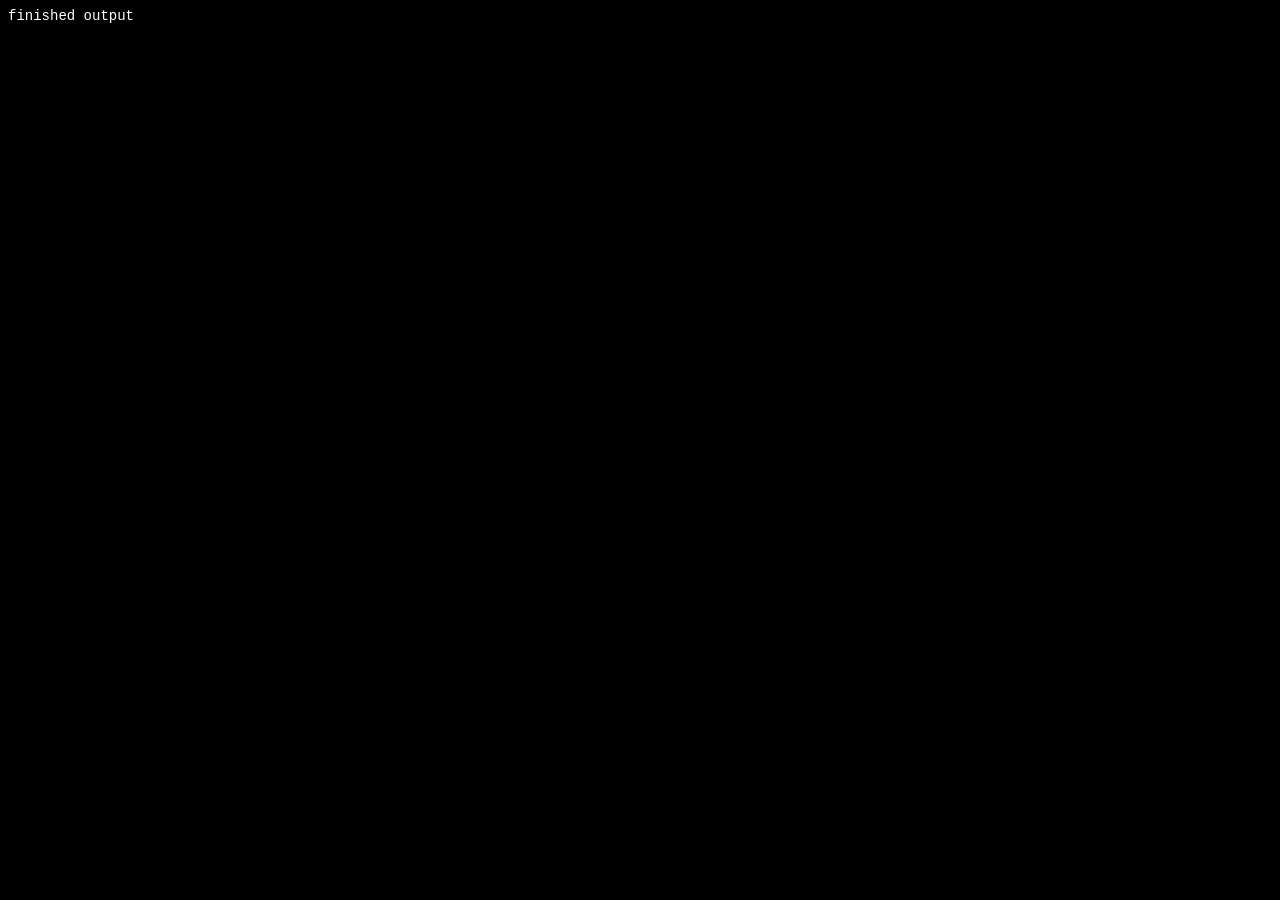
==== tools/console/renderer_harness.html @ 3ce99c1a "Fix console input, process controls and retained renderer lifecycle" ====
<!doctype html>
<html><head><meta charset="utf-8">
<link rel="stylesheet" href="../../app/src/main/assets/console/xterm.css">
<style>#terminal { width: 640px; height: 320px; }</style>
<script>
const replies = [];
const pending = new Map();
let failed = false;
window.ConsoleBridge = {
  ready() {}, resize() {}, failed() { failed = true; }, input(data) { replies.push(data); },
  rendered(sequence) { pending.get(sequence)?.(); pending.delete(sequence); }
};
</script>
<script src="../../app/src/main/assets/console/xterm.js"></script>
<script src="../../app/src/main/assets/console/addon-fit.js"></script>
<script src="../../app/src/main/assets/console/console.js"></script>
<script defer src="renderer_test.js"></script>
</head><body><div id="terminal"></div><pre id="result">RUNNING</pre></body></html>
---- app/src/main/assets/console/xterm.css ----
/**
 * Copyright (c) 2014 The xterm.js authors. All rights reserved.
 * Copyright (c) 2012-2013, Christopher Jeffrey (MIT License)
 * https://github.com/chjj/term.js
 * @license MIT
 *
 * Permission is hereby granted, free of charge, to any person obtaining a copy
 * of this software and associated documentation files (the "Software"), to deal
 * in the Software without restriction, including without limitation the rights
 * to use, copy, modify, merge, publish, distribute, sublicense, and/or sell
 * copies of the Software, and to permit persons to whom the Software is
 * furnished to do so, subject to the following conditions:
 *
 * The above copyright notice and this permission notice shall be included in
 * all copies or substantial portions of the Software.
 *
 * THE SOFTWARE IS PROVIDED "AS IS", WITHOUT WARRANTY OF ANY KIND, EXPRESS OR
 * IMPLIED, INCLUDING BUT NOT LIMITED TO THE WARRANTIES OF MERCHANTABILITY,
 * FITNESS FOR A PARTICULAR PURPOSE AND NONINFRINGEMENT. IN NO EVENT SHALL THE
 * AUTHORS OR COPYRIGHT HOLDERS BE LIABLE FOR ANY CLAIM, DAMAGES OR OTHER
 * LIABILITY, WHETHER IN AN ACTION OF CONTRACT, TORT OR OTHERWISE, ARISING FROM,
 * OUT OF OR IN CONNECTION WITH THE SOFTWARE OR THE USE OR OTHER DEALINGS IN
 * THE SOFTWARE.
 *
 * Originally forked from (with the author's permission):
 *   Fabrice Bellard's javascript vt100 for jslinux:
 *   http://bellard.org/jslinux/
 *   Copyright (c) 2011 Fabrice Bellard
 *   The original design remains. The terminal itself
 *   has been extended to include xterm CSI codes, among
 *   other features.
 */

/**
 *  Default styles for xterm.js
 */

.xterm {
    cursor: text;
    position: relative;
    user-select: none;
    -ms-user-select: none;
    -webkit-user-select: none;
}

.xterm.focus,
.xterm:focus {
    outline: none;
}

.xterm .xterm-helpers {
    position: absolute;
    top: 0;
    /**
     * The z-index of the helpers must be higher than the canvases in order for
     * IMEs to appear on top.
     */
    z-index: 5;
}

.xterm .xterm-helper-textarea {
    padding: 0;
    border: 0;
    margin: 0;
    /* Move textarea out of the screen to the far left, so that the cursor is not visible */
    position: absolute;
    opacity: 0;
    left: -9999em;
    top: 0;
    width: 0;
    height: 0;
    z-index: -5;
    /** Prevent wrapping so the IME appears against the textarea at the correct position */
    white-space: nowrap;
    overflow: hidden;
    resize: none;
}

.xterm .composition-view {
    /* TODO: Composition position got messed up somewhere */
    background: #000;
    color: #FFF;
    display: none;
    position: absolute;
    white-space: nowrap;
    z-index: 1;
}

.xterm .composition-view.active {
    display: block;
}

.xterm .xterm-viewport {
    /* On OS X this is required in order for the scroll bar to appear fully opaque */
    background-color: #000;
    overflow-y: scroll;
    cursor: default;
    position: absolute;
    right: 0;
    left: 0;
    top: 0;
    bottom: 0;
}

.xterm .xterm-screen {
    position: relative;
}

.xterm .xterm-screen canvas {
    position: absolute;
    left: 0;
    top: 0;
}

.xterm .xterm-scroll-area {
    visibility: hidden;
}

.xterm-char-measure-element {
    display: inline-block;
    visibility: hidden;
    position: absolute;
    top: 0;
    left: -9999em;
    line-height: normal;
}

.xterm.enable-mouse-events {
    /* When mouse events are enabled (eg. tmux), revert to the standard pointer cursor */
    cursor: default;
}

.xterm.xterm-cursor-pointer,
.xterm .xterm-cursor-pointer {
    cursor: pointer;
}

.xterm.column-select.focus {
    /* Column selection mode */
    cursor: crosshair;
}

.xterm .xterm-accessibility:not(.debug),
.xterm .xterm-message {
    position: absolute;
    left: 0;
    top: 0;
    bottom: 0;
    right: 0;
    z-index: 10;
    color: transparent;
    pointer-events: none;
}

.xterm .xterm-accessibility-tree:not(.debug) *::selection {
  color: transparent;
}

.xterm .xterm-accessibility-tree {
  user-select: text;
  white-space: pre;
}

.xterm .live-region {
    position: absolute;
    left: -9999px;
    width: 1px;
    height: 1px;
    overflow: hidden;
}

.xterm-dim {
    /* Dim should not apply to background, so the opacity of the foreground color is applied
     * explicitly in the generated class and reset to 1 here */
    opacity: 1 !important;
}

.xterm-underline-1 { text-decoration: underline; }
.xterm-underline-2 { text-decoration: double underline; }
.xterm-underline-3 { text-decoration: wavy underline; }
.xterm-underline-4 { text-decoration: dotted underline; }
.xterm-underline-5 { text-decoration: dashed underline; }

.xterm-overline {
    text-decoration: overline;
}

.xterm-overline.xterm-underline-1 { text-decoration: overline underline; }
.xterm-overline.xterm-underline-2 { text-decoration: overline double underline; }
.xterm-overline.xterm-underline-3 { text-decoration: overline wavy underline; }
.xterm-overline.xterm-underline-4 { text-decoration: overline dotted underline; }
.xterm-overline.xterm-underline-5 { text-decoration: overline dashed underline; }

.xterm-strikethrough {
    text-decoration: line-through;
}

.xterm-screen .xterm-decoration-container .xterm-decoration {
	z-index: 6;
	position: absolute;
}

.xterm-screen .xterm-decoration-container .xterm-decoration.xterm-decoration-top-layer {
	z-index: 7;
}

.xterm-decoration-overview-ruler {
    z-index: 8;
    position: absolute;
    top: 0;
    right: 0;
    pointer-events: none;
}

.xterm-decoration-top {
    z-index: 2;
    position: relative;
}
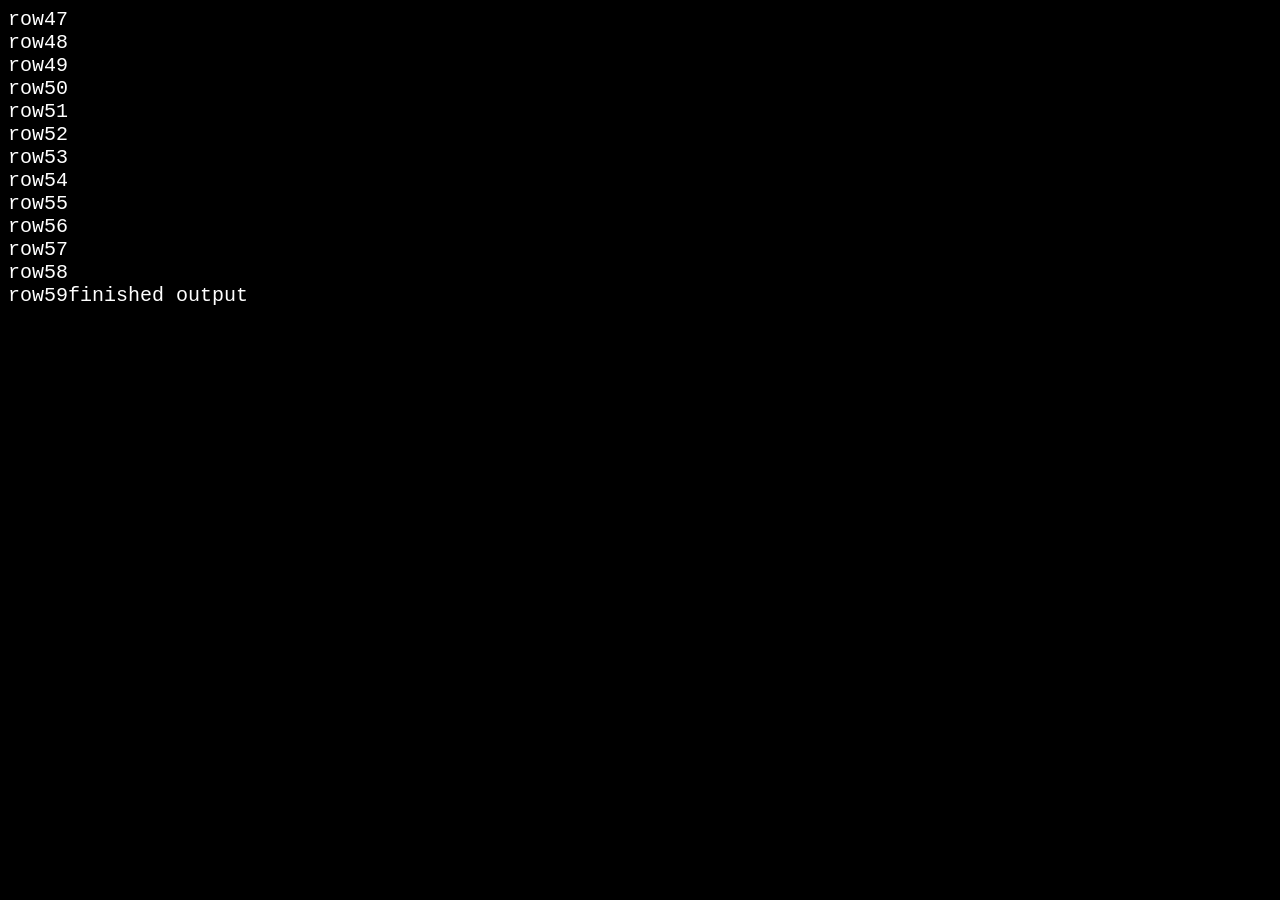
==== commit 28b859ac: "Add remembered pinch text sizing and reset to run console" ====
--- a/tools/console/renderer_harness.html
+++ b/tools/console/renderer_harness.html
@@ -4,10 +4,11 @@
 <style>#terminal { width: 640px; height: 320px; }</style>
 <script>
 const replies = [];
+const sizes = [];
 const pending = new Map();
 let failed = false;
 window.ConsoleBridge = {
-  ready() {}, resize() {}, failed() { failed = true; }, input(data) { replies.push(data); },
+  ready() {}, resize(cols, rows) { sizes.push({ cols, rows }); }, failed() { failed = true; }, input(data) { replies.push(data); },
   rendered(sequence) { pending.get(sequence)?.(); pending.delete(sequence); }
 };
 </script>
